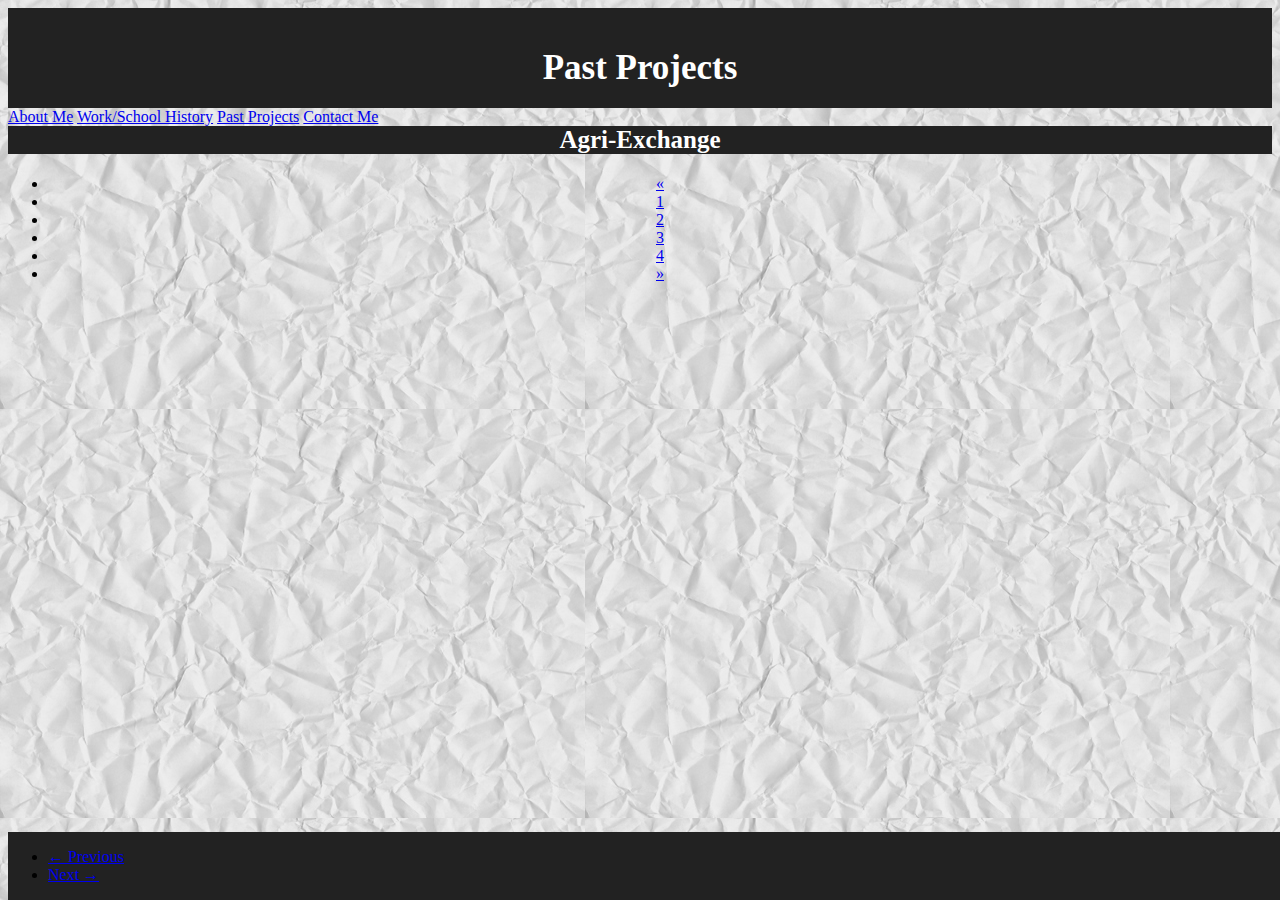
==== agriExchange.html @ 49a0a348 "updated past projects page" ====
<!DOCTYPE html>
<html>
	<head>
		<meta charset+"UTF-8">
		<title>aLittleAboutMe</title>
		<meta name="description" content="A story of me">
		<meta name="author" content="Cameron">
		<link rel="stylesheet" type="text/css" href="https://bootswatch.com/3/cyborg/bootstrap.css">
		<link rel="stylesheet" href="https://cdnjs.cloudflare.com/ajax/libs/font-awesome/4.7.0/css/font-awesome.min.css">
		<link rel="stylesheet" type="text/css" href="stylesheet.css">
		<link rel="stylesheet" type="text/css" href="https://necolas.github.io/normalize.css/">
	</head>
	<body>
		<center>
			<div id="header">
				<h1><br>Past Projects</h1>
			</div>
		</center>
<div class="btn-group btn-group-justified">
	<a href="index.html" class="btn btn-default">About Me</a>
 	<a href="workSchoolHistory.html" class="btn btn-default">Work/School History</a>
 	<a href="chipShip.html" class="btn btn-default">Past Projects</a>
 	<a href="contactMe.html" class="btn btn-default">Contact Me</a>
</div>
<center>
		<h2>Agri-Exchange</h2>
	</center>
<center>
	<ul class="pagination">
  <li><a href="chipShip.html">&laquo;</a></li>
  <li><a href="chipShip.html">1</a></li>
  <li><a href="agriExchange.html">2</a></li>
  <li><a href="customList.html">3</a></li>
  <li><a href="mostWanted.html">4</a></li>
  <li><a href="customList.html">&raquo;</a></li>
</ul>
</center>
<br>
<br>
<br>
<br>
<br>
	<footer>
				<ul class="pager">
  <li class="previous"><a href="workSchoolHistory.html">&larr; Previous</a></li>
  <li class="next"><a href="contactMe.html">Next &rarr;</a></li>
</ul>
			<!--<div class="bottomText">
				<center>
					<a href="pastProjects.html" style="color:white">Previous page</a>
				</center>
			</div>-->
	</footer>
</body>
---- stylesheet.css ----
h1{
	color: white;
	font-family: "Times New Roman";
	margin-top: 0px;
	font-size: 35px;

}
h2{
	margin-top: 0px;
	background-color: #222222;
	font-family: "Times New Roman";
	color: white;
	font-size: 25px;
}
body{
	background-image:url("paper.jpg");
}
#header{
	width: 100%;
	height: 100px;
	margin-top: 0px;
	background-color: #222222;
}
.paragraph{
	color: black;
	padding-top: 35px;
	display: block;
	font-size: 20px;
	padding-left: 45px;
	padding-right: 45px;
	font-weight: 600;
}
.paragraphProject{
	color: black;
	padding-top: 60px;
	display: block;
	font-size: 20px;
	padding-left: 20%;
	padding-right: 20%;
	font-weight: 600;
}
.finalParagraph{
	color: black;
	padding-top: 60px;
	display: block;
	font-size: 20px;
	padding-left: 20%;
	padding-right: 20%;
	font-weight: 600;
}
footer{
	position: fixed;
	bottom: 0px;
	background-color: #222222;
	display: inline;
	width: 100%;
}
#nextPage{
	text-align: right;
	padding-right: 10px;
	padding-bottom: 10px;
}
#previousPage{
	text-align: left;
	padding-left: 10px;
	padding-bottom: 10px;
}
.info{
	padding-left: 10px;
	padding-bottom: 10px;
}
hr{
	border: 1px solid;
}
#virginia{
	padding-top: 20px;
	position: relative;
	height: 350px;
	width: 70%;
}
#codeCamp{
	display: inline;
	background-color: black;
	position: relative;
	left: 35%;
}
.fa {
    padding: 20px;
    font-size: 20px;
    width: 50px;
    text-align: center;
    text-decoration: none;
}
.fa:hover {
    opacity: 0.7;
}
.fa-facebook {
    background: #3B5998;
    color: white;
}
.fa-linkedin {
    background: #0077B5;
    color: white;
}
.bottomText{
	color: white;
	padding-bottom: 10px;
	padding-top: 10px;
	text-align-last: right;
}
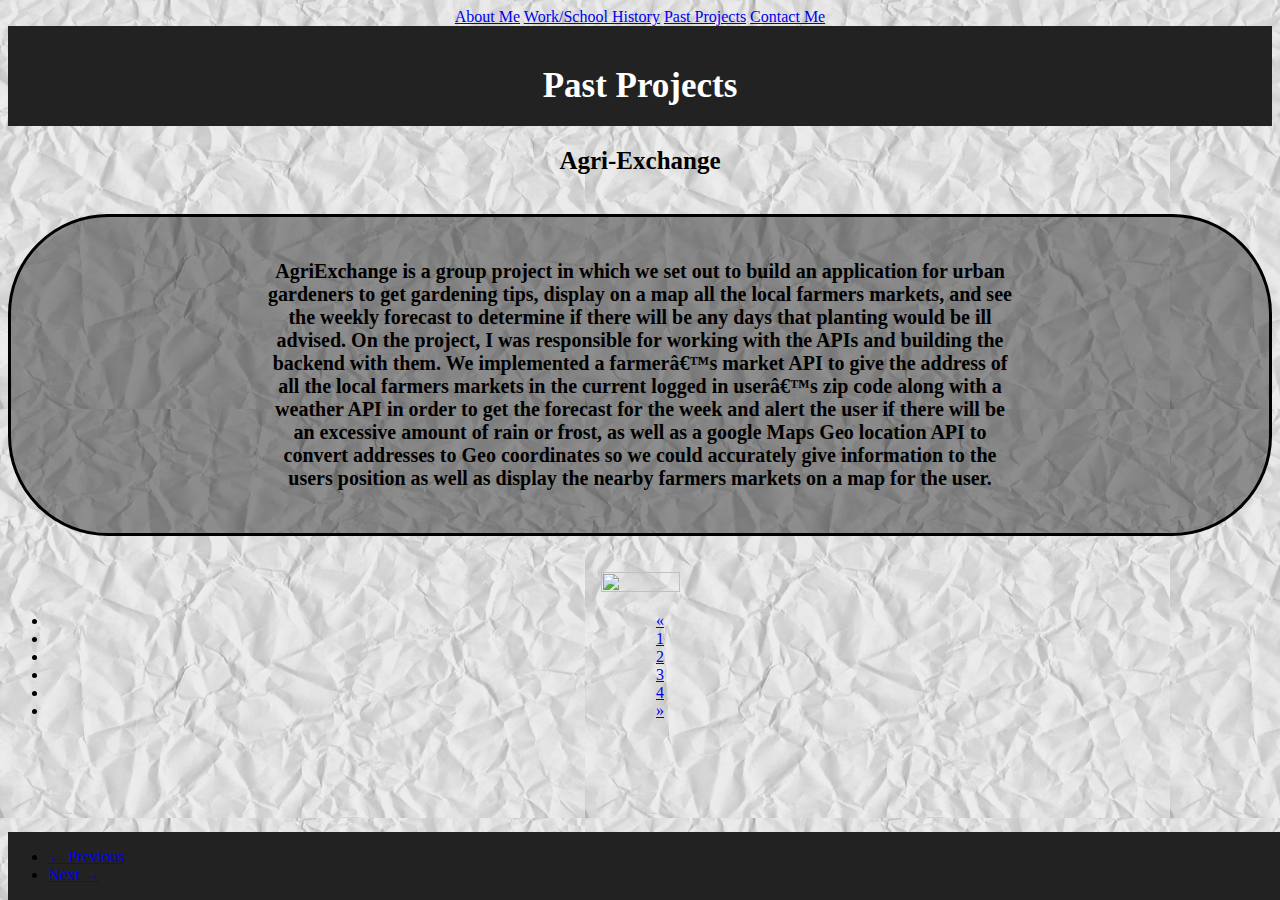
==== commit 1c1a0413: "prototype one done" ====
--- a/agriExchange.html
+++ b/agriExchange.html
@@ -12,27 +12,42 @@
 	</head>
 	<body>
 		<center>
-			<div id="header">
-				<h1><br>Past Projects</h1>
-			</div>
-		</center>
-<div class="btn-group btn-group-justified">
+			<div class="btn-group btn-group-justified">
 	<a href="index.html" class="btn btn-default">About Me</a>
  	<a href="workSchoolHistory.html" class="btn btn-default">Work/School History</a>
  	<a href="chipShip.html" class="btn btn-default">Past Projects</a>
  	<a href="contactMe.html" class="btn btn-default">Contact Me</a>
 </div>
+			<div id="header">
+				<h1><br>Past Projects</h1>
+			</div>
+		</center>
 <center>
-		<h2>Agri-Exchange</h2>
+		<h2><strong>Agri-Exchange</strong></h2>
 	</center>
+	<br>
+	<div class="projectParagraph">
+		<br>
+		<p>
+	AgriExchange is a group project in which we set out to build an application for urban gardeners to get gardening tips, display on a map all the local farmers markets, and see the weekly forecast to determine if there will be any days that planting would be ill advised. On the project, I was responsible for working with the APIs and building the backend with them. We implemented a farmer’s market API to give the address of all the local farmers markets in the current logged in user’s zip code along with a weather API in order to get the forecast for the week and alert the user if there will be an excessive amount of rain or frost, as well as a google Maps Geo location API to convert addresses to Geo coordinates so we could accurately give information to the users position as well as display the nearby farmers markets on a map for the user.
+</p>
+<br>
+</div>
+<center>
+	<br>
+	<br>
+<div id="mostWantedScreen">
+	<img src="agriExchangeScreen.jpg" height="600%" width="25%">
+</div>
+</center>
 <center>
 	<ul class="pagination">
-  <li><a href="chipShip.html">&laquo;</a></li>
-  <li><a href="chipShip.html">1</a></li>
-  <li><a href="agriExchange.html">2</a></li>
-  <li><a href="customList.html">3</a></li>
-  <li><a href="mostWanted.html">4</a></li>
-  <li><a href="customList.html">&raquo;</a></li>
+  <li><a href="chipShip.html" title="ChipShip">&laquo;</a></li>
+  <li><a href="chipShip.html" title="ChipShip">1</a></li>
+  <li><a href="agriExchange.html" title="Agri-Exchange">2</a></li>
+  <li><a href="customList.html" title="Custom List">3</a></li>
+  <li><a href="mostWanted.html" title="Most Wanted">4</a></li>
+  <li><a href="customList.html" title="Custom List">&raquo;</a></li>
 </ul>
 </center>
 <br>
@@ -45,10 +60,5 @@
   <li class="previous"><a href="workSchoolHistory.html">&larr; Previous</a></li>
   <li class="next"><a href="contactMe.html">Next &rarr;</a></li>
 </ul>
-			<!--<div class="bottomText">
-				<center>
-					<a href="pastProjects.html" style="color:white">Previous page</a>
-				</center>
-			</div>-->
 	</footer>
 </body>--- a/stylesheet.css
+++ b/stylesheet.css
@@ -6,10 +6,8 @@
 
 }
 h2{
-	margin-top: 0px;
-	background-color: #222222;
 	font-family: "Times New Roman";
-	color: white;
+	color: black;
 	font-size: 25px;
 }
 body{
@@ -21,13 +19,27 @@
 	margin-top: 0px;
 	background-color: #222222;
 }
+.projectParagraph{
+	background-color: rgba(0,0,0,0.4);
+	border: 3px solid black;
+	text-align: center;
+	color: black;
+	font-size: 20px;
+	padding-left: 20%;
+	padding-right: 20%;
+	font-weight: 600;
+	border-radius: 100px;
+}
 .paragraph{
+	background-color: rgba(0,0,0,0.4);
+	border: 3px solid black;
+	border-radius: 100px;
+	text-align: center;
 	color: black;
-	padding-top: 35px;
 	display: block;
 	font-size: 20px;
-	padding-left: 45px;
-	padding-right: 45px;
+	padding-left: 15%;
+	padding-right: 15%;
 	font-weight: 600;
 }
 .paragraphProject{
@@ -40,8 +52,10 @@
 	font-weight: 600;
 }
 .finalParagraph{
-	color: black;
-	padding-top: 60px;
+	background-color: rgba(0,0,0,0.4);
+	border: 3px solid black;
+	border-radius: 100px;
+	color: #720921;
 	display: block;
 	font-size: 20px;
 	padding-left: 20%;
@@ -72,11 +86,10 @@
 hr{
 	border: 1px solid;
 }
-#virginia{
-	padding-top: 20px;
+#milwaukeeSkyline{
 	position: relative;
-	height: 350px;
-	width: 70%;
+	height: 250px;
+	width: 55%;
 }
 #codeCamp{
 	display: inline;
@@ -107,4 +120,9 @@
 	padding-bottom: 10px;
 	padding-top: 10px;
 	text-align-last: right;
+}
+#mostWantedScreen{
+}
+#photoMe{
+	padding-bottom: 30px;
 }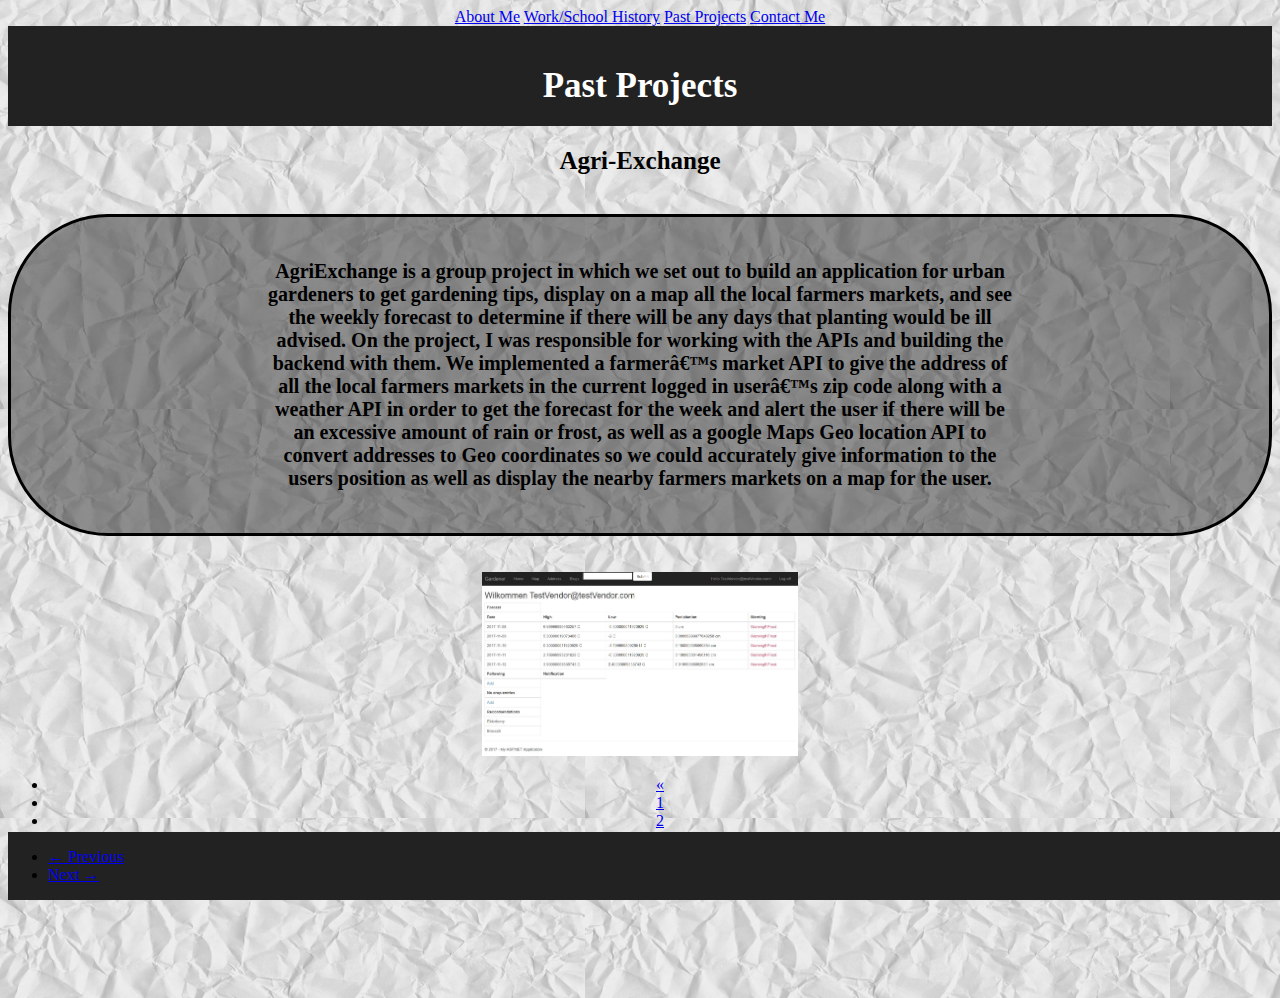
==== commit 794b9896: "final picture fix" ====
--- a/agriExchange.html
+++ b/agriExchange.html
@@ -6,7 +6,6 @@
 		<meta name="description" content="A story of me">
 		<meta name="author" content="Cameron">
 		<link rel="stylesheet" type="text/css" href="https://bootswatch.com/3/cyborg/bootstrap.css">
-		<link rel="stylesheet" href="https://cdnjs.cloudflare.com/ajax/libs/font-awesome/4.7.0/css/font-awesome.min.css">
 		<link rel="stylesheet" type="text/css" href="stylesheet.css">
 		<link rel="stylesheet" type="text/css" href="https://necolas.github.io/normalize.css/">
 	</head>
@@ -18,9 +17,9 @@
  	<a href="chipShip.html" class="btn btn-default">Past Projects</a>
  	<a href="contactMe.html" class="btn btn-default">Contact Me</a>
 </div>
-			<div id="header">
+			<header>
 				<h1><br>Past Projects</h1>
-			</div>
+			</header>
 		</center>
 <center>
 		<h2><strong>Agri-Exchange</strong></h2>
@@ -37,7 +36,7 @@
 	<br>
 	<br>
 <div id="mostWantedScreen">
-	<img src="agriExchangeScreen.jpg" height="600%" width="25%">
+	<img src="agriExchangescreen.jpg" height="600%" width="25%">
 </div>
 </center>
 <center>
--- a/stylesheet.css
+++ b/stylesheet.css
@@ -13,7 +13,17 @@
 body{
 	background-image:url("paper.jpg");
 }
-#header{
+footer{
+	position: fixed;
+	bottom: 0px;
+	background-color: #222222;
+	display: inline;
+	width: 100%;
+}
+hr{
+	border: 1px solid;
+}
+header{
 	width: 100%;
 	height: 100px;
 	margin-top: 0px;
@@ -62,29 +72,9 @@
 	padding-right: 20%;
 	font-weight: 600;
 }
-footer{
-	position: fixed;
-	bottom: 0px;
-	background-color: #222222;
-	display: inline;
-	width: 100%;
-}
-#nextPage{
-	text-align: right;
-	padding-right: 10px;
-	padding-bottom: 10px;
-}
-#previousPage{
-	text-align: left;
-	padding-left: 10px;
-	padding-bottom: 10px;
-}
 .info{
 	padding-left: 10px;
 	padding-bottom: 10px;
-}
-hr{
-	border: 1px solid;
 }
 #milwaukeeSkyline{
 	position: relative;
@@ -97,32 +87,6 @@
 	position: relative;
 	left: 35%;
 }
-.fa {
-    padding: 20px;
-    font-size: 20px;
-    width: 50px;
-    text-align: center;
-    text-decoration: none;
-}
-.fa:hover {
-    opacity: 0.7;
-}
-.fa-facebook {
-    background: #3B5998;
-    color: white;
-}
-.fa-linkedin {
-    background: #0077B5;
-    color: white;
-}
-.bottomText{
-	color: white;
-	padding-bottom: 10px;
-	padding-top: 10px;
-	text-align-last: right;
-}
-#mostWantedScreen{
-}
 #photoMe{
 	padding-bottom: 30px;
 }